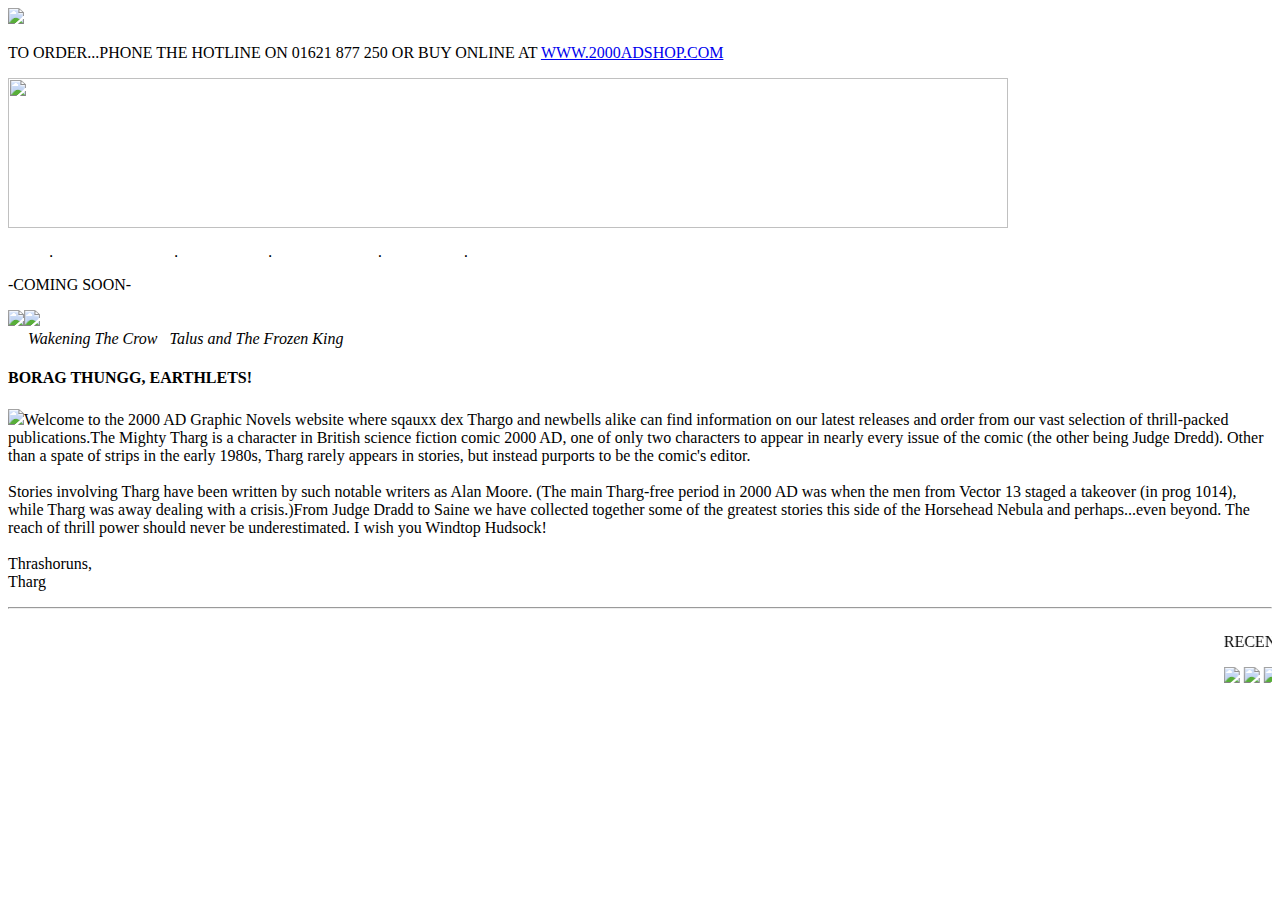
==== BookShop.html @ 75f9bbfc "Create BookShop.html" ====
<!DOCTYPE html>

<html lang="en" xmlns="http://www.w3.org/1999/xhtml">
<head>
    <meta charset="utf-8" />
    <title></title>
    <link href="assn4.css" rel="stylesheet" type="text/css" />
</head>
<body>
    <div id="header">
        <img src="2000AD-Logo.png" />
        <p>TO ORDER...PHONE THE HOTLINE ON 01621 877 250 OR BUY ONLINE AT <a href="http://www.2000adshop.com" target:"_blank">WWW.2000ADSHOP.COM</a></p>
        </div>
        
        <img src="banner.jpeg" style="width:1000px;height:150px"/>
        
    <div id="nav">
        <pre><a href="file:///C:/Users/manis/onedrive/documents/visual%20studio%202012/Projects/universalTravelsInc/universalTravelsInc/Assignment4.html" style="text-decoration:none;color:white;">HOME</a> . <a href="http://www.2000adonline.com/history" style="text-decoration:none;color:white;" target="_blank">ABOUT 2000 AD</a> . <a href="http://shop.2000adonline.com/" style="text-decoration:none;color:white;" target="_blank">BOOK LIST</a> . <a href="http://www.2000adonline.com/news" style="text-decoration:none;color:white;" target="_blank">COMING SOON</a> . <a href="http://forums.2000adonline.com/" style="text-decoration:none;color:white;" target="_blank">CREATORS</a> . <a href="http://shop.2000adonline.com/contact_us" style="text-decoration:none;color:white;" target="_blank">CONTACT DETAILS</a></pre>
    </div>
    <div id="section">
        <p>-COMING SOON-</p>
        <img src="b1.jpg" /><img src="b2.jpg" />
        <cite><br />&nbsp;&nbsp;&nbsp;&nbsp;&nbsp;Wakening The Crow</cite>
        
        <cite>&nbsp;&nbsp;Talus and The Frozen King</cite>

    </div>
        <div id="content"><h4>BORAG THUNGG, EARTHLETS!</h4>
            <p><img src="skull.png" />Welcome to the 2000 AD Graphic Novels website where sqauxx dex Thargo and newbells alike can find information on our latest releases and order from our vast selection of thrill-packed publications.The Mighty Tharg is a character in British science fiction comic 2000 AD, one of only two characters to appear in nearly every issue of the comic (the other being Judge Dredd). Other than a spate of strips in the early 1980s, Tharg rarely appears in stories, but instead purports to be the comic's editor.<br /><br /> Stories involving Tharg have been written by such notable writers as Alan Moore. (The main Tharg-free period in 2000 AD was when the men from Vector 13 staged a takeover (in prog 1014), while Tharg was away dealing with a crisis.)From Judge Dradd to Saine we have collected together some of the greatest stories this side of the Horsehead Nebula and perhaps...even beyond. The reach of thrill power should never be underestimated. I wish you Windtop Hudsock!<br />
            <br />Thrashoruns,<br />
            Tharg
                 
            </p>
           
        </div>
    
    
    <div id="footer">
        <hr />
        <marquee>
        <p>RECENT RELEASES</p>
        <img src="m1.jpg" />
        <img src="m2.jpg" />
        <img src="m3.jpg" />
        <img src="m4.jpg" />
        <img src="m5.jpg" />
        <img src="m6.jpg" />
        <img src="m7.jpg" />
        <img src="m8.jpg" />
        <img src="m9.jpg" />
        <img src="m10.jpg" />
        <img src="m11.jpg" />
            </marquee>
    </div>
</body>
</html>
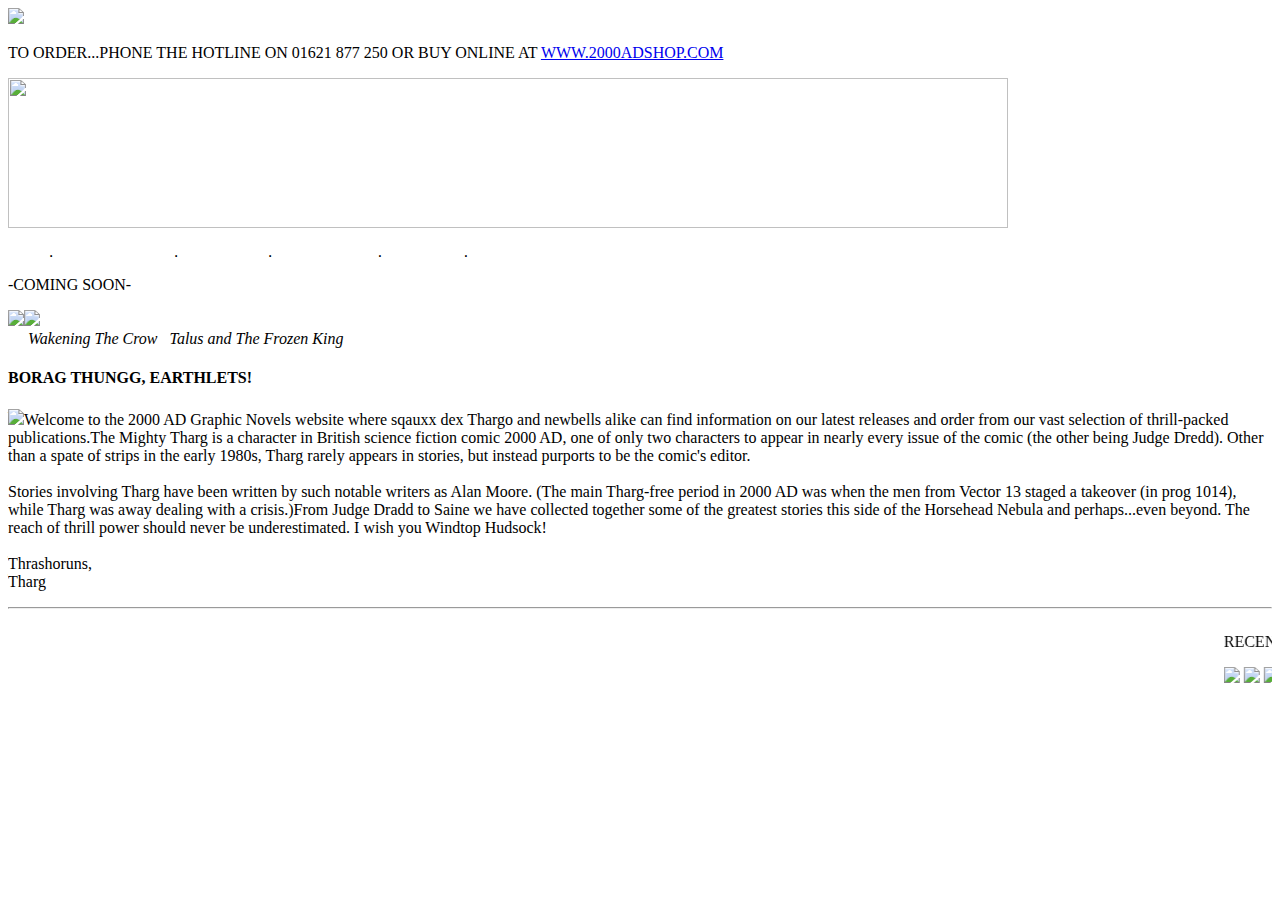
==== commit d90a2f27: "Update BookShop.html" ====
--- a/BookShop.html
+++ b/BookShop.html
@@ -4,7 +4,7 @@
 <head>
     <meta charset="utf-8" />
     <title></title>
-    <link href="assn4.css" rel="stylesheet" type="text/css" />
+    <link href="BookShop.css" rel="stylesheet" type="text/css" />
 </head>
 <body>
     <div id="header">
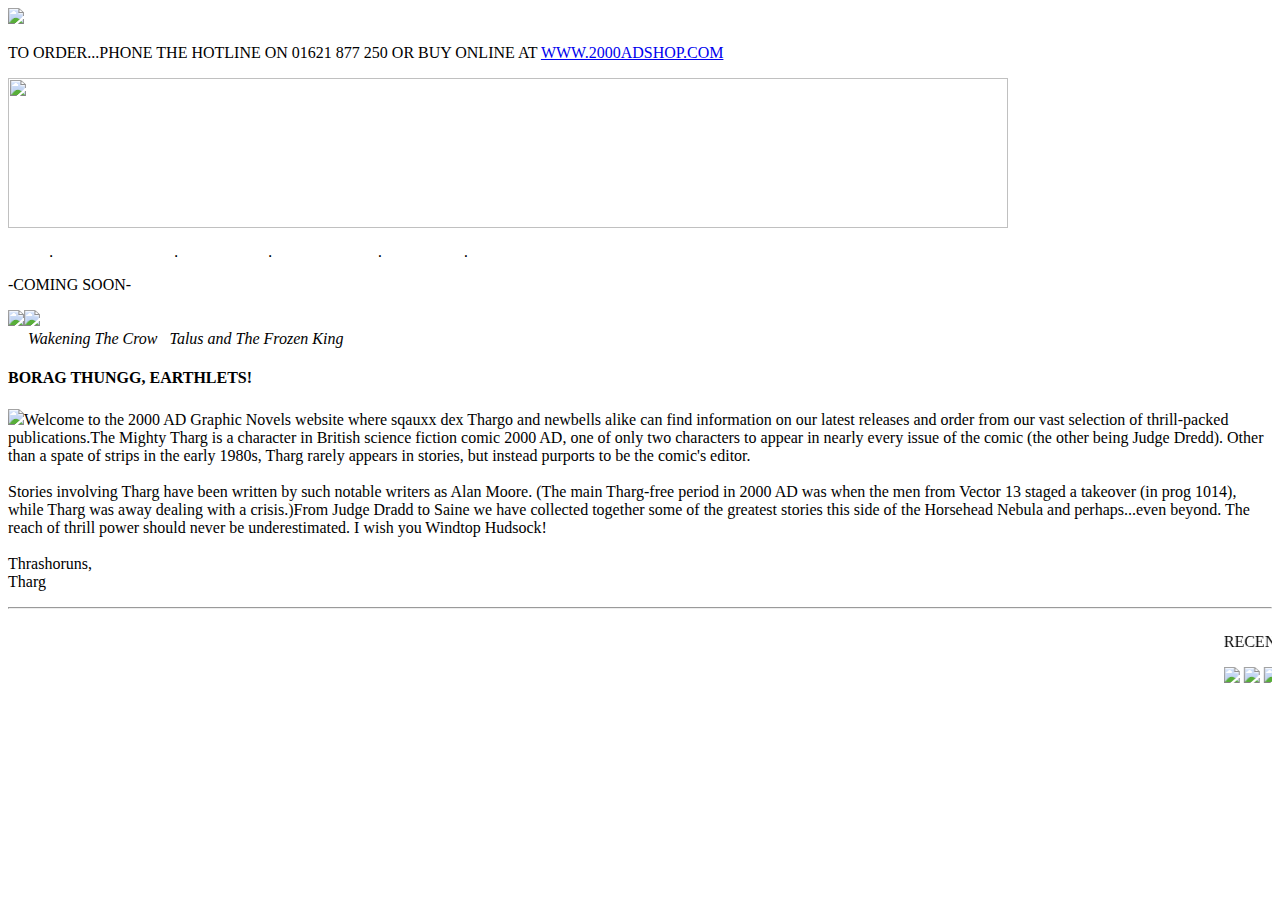
==== commit af44fd61: "Update BookShop.html" ====
--- a/BookShop.html
+++ b/BookShop.html
@@ -4,7 +4,7 @@
 <head>
     <meta charset="utf-8" />
     <title></title>
-    <link href="BookShop.css" rel="stylesheet" type="text/css" />
+    <link href="ManishaKollu.github.io/stylesheets/BookShop.css" rel="stylesheet" type="text/css" />
 </head>
 <body>
     <div id="header">
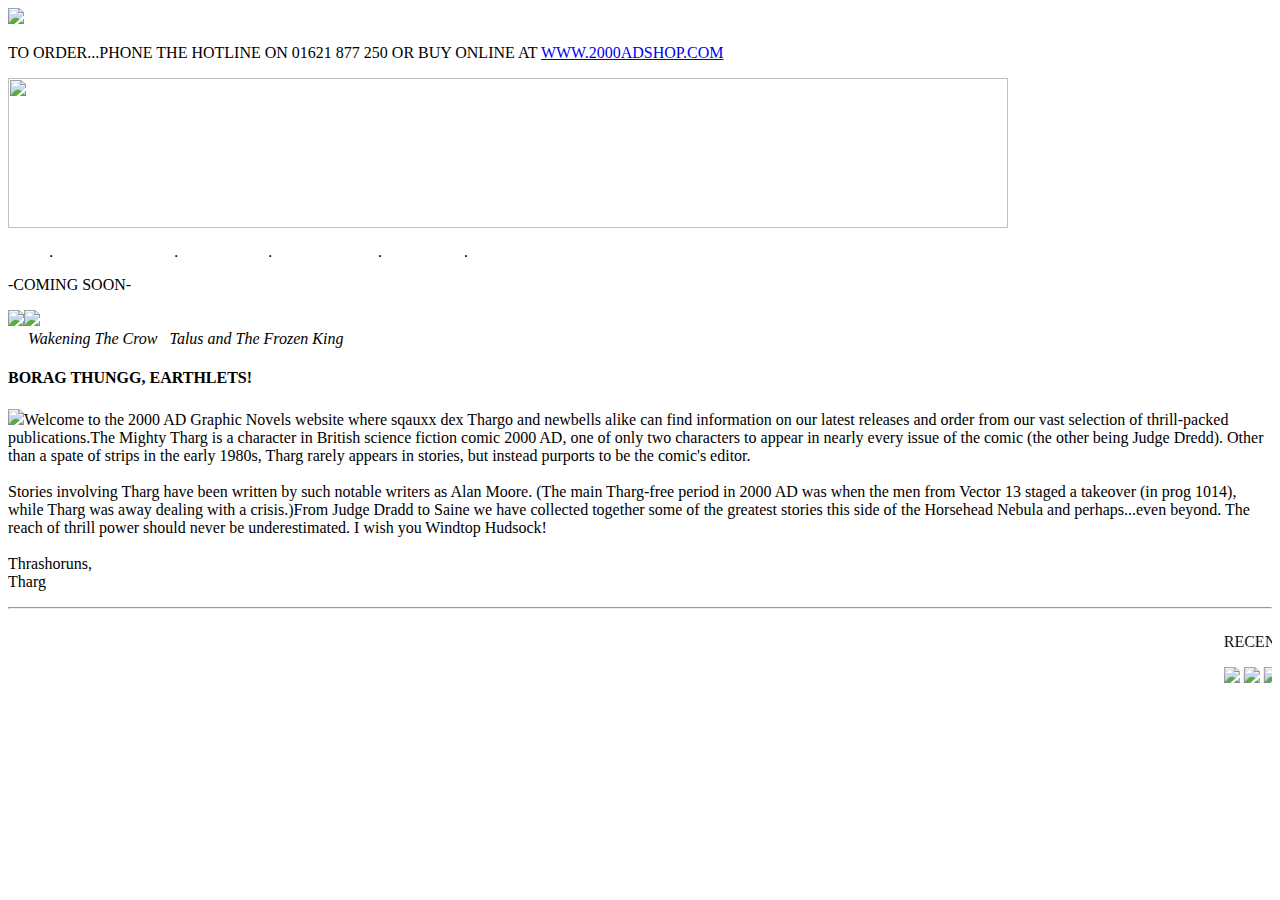
==== commit 64fb445d: "Update BookShop.html" ====
--- a/BookShop.html
+++ b/BookShop.html
@@ -8,25 +8,25 @@
 </head>
 <body>
     <div id="header">
-        <img src="2000AD-Logo.png" />
+        <img src="ManishaKollu.github.io/images/2000AD-Logo.png" />
         <p>TO ORDER...PHONE THE HOTLINE ON 01621 877 250 OR BUY ONLINE AT <a href="http://www.2000adshop.com" target:"_blank">WWW.2000ADSHOP.COM</a></p>
         </div>
         
-        <img src="banner.jpeg" style="width:1000px;height:150px"/>
+        <img src="ManishaKollu.github.io/images/banner.jpeg" style="width:1000px;height:150px"/>
         
     <div id="nav">
         <pre><a href="file:///C:/Users/manis/onedrive/documents/visual%20studio%202012/Projects/universalTravelsInc/universalTravelsInc/Assignment4.html" style="text-decoration:none;color:white;">HOME</a> . <a href="http://www.2000adonline.com/history" style="text-decoration:none;color:white;" target="_blank">ABOUT 2000 AD</a> . <a href="http://shop.2000adonline.com/" style="text-decoration:none;color:white;" target="_blank">BOOK LIST</a> . <a href="http://www.2000adonline.com/news" style="text-decoration:none;color:white;" target="_blank">COMING SOON</a> . <a href="http://forums.2000adonline.com/" style="text-decoration:none;color:white;" target="_blank">CREATORS</a> . <a href="http://shop.2000adonline.com/contact_us" style="text-decoration:none;color:white;" target="_blank">CONTACT DETAILS</a></pre>
     </div>
     <div id="section">
         <p>-COMING SOON-</p>
-        <img src="b1.jpg" /><img src="b2.jpg" />
+        <img src="ManishaKollu.github.io/images/b1.jpg" /><img src="ManishaKollu.github.io/images/b2.jpg" />
         <cite><br />&nbsp;&nbsp;&nbsp;&nbsp;&nbsp;Wakening The Crow</cite>
         
         <cite>&nbsp;&nbsp;Talus and The Frozen King</cite>
 
     </div>
         <div id="content"><h4>BORAG THUNGG, EARTHLETS!</h4>
-            <p><img src="skull.png" />Welcome to the 2000 AD Graphic Novels website where sqauxx dex Thargo and newbells alike can find information on our latest releases and order from our vast selection of thrill-packed publications.The Mighty Tharg is a character in British science fiction comic 2000 AD, one of only two characters to appear in nearly every issue of the comic (the other being Judge Dredd). Other than a spate of strips in the early 1980s, Tharg rarely appears in stories, but instead purports to be the comic's editor.<br /><br /> Stories involving Tharg have been written by such notable writers as Alan Moore. (The main Tharg-free period in 2000 AD was when the men from Vector 13 staged a takeover (in prog 1014), while Tharg was away dealing with a crisis.)From Judge Dradd to Saine we have collected together some of the greatest stories this side of the Horsehead Nebula and perhaps...even beyond. The reach of thrill power should never be underestimated. I wish you Windtop Hudsock!<br />
+            <p><img src="ManishaKollu.github.io/images/skull.png" />Welcome to the 2000 AD Graphic Novels website where sqauxx dex Thargo and newbells alike can find information on our latest releases and order from our vast selection of thrill-packed publications.The Mighty Tharg is a character in British science fiction comic 2000 AD, one of only two characters to appear in nearly every issue of the comic (the other being Judge Dredd). Other than a spate of strips in the early 1980s, Tharg rarely appears in stories, but instead purports to be the comic's editor.<br /><br /> Stories involving Tharg have been written by such notable writers as Alan Moore. (The main Tharg-free period in 2000 AD was when the men from Vector 13 staged a takeover (in prog 1014), while Tharg was away dealing with a crisis.)From Judge Dradd to Saine we have collected together some of the greatest stories this side of the Horsehead Nebula and perhaps...even beyond. The reach of thrill power should never be underestimated. I wish you Windtop Hudsock!<br />
             <br />Thrashoruns,<br />
             Tharg
                  
@@ -39,17 +39,17 @@
         <hr />
         <marquee>
         <p>RECENT RELEASES</p>
-        <img src="m1.jpg" />
-        <img src="m2.jpg" />
-        <img src="m3.jpg" />
-        <img src="m4.jpg" />
-        <img src="m5.jpg" />
-        <img src="m6.jpg" />
-        <img src="m7.jpg" />
-        <img src="m8.jpg" />
-        <img src="m9.jpg" />
-        <img src="m10.jpg" />
-        <img src="m11.jpg" />
+        <img src="ManishaKollu.github.io/images/m1.jpg" />
+        <img src="ManishaKollu.github.io/images/m2.jpg" />
+        <img src="ManishaKollu.github.io/images/m3.jpg" />
+        <img src="ManishaKollu.github.io/images/m4.jpg" />
+        <img src="ManishaKollu.github.io/images/m5.jpg" />
+        <img src="ManishaKollu.github.io/images/m6.jpg" />
+        <img src="ManishaKollu.github.io/images/m7.jpg" />
+        <img src="ManishaKollu.github.io/images/m8.jpg" />
+        <img src="ManishaKollu.github.io/images/m9.jpg" />
+        <img src="ManishaKollu.github.io/images/m10.jpg" />
+        <img src="ManishaKollu.github.io/images/m11.jpg" />
             </marquee>
     </div>
 </body>
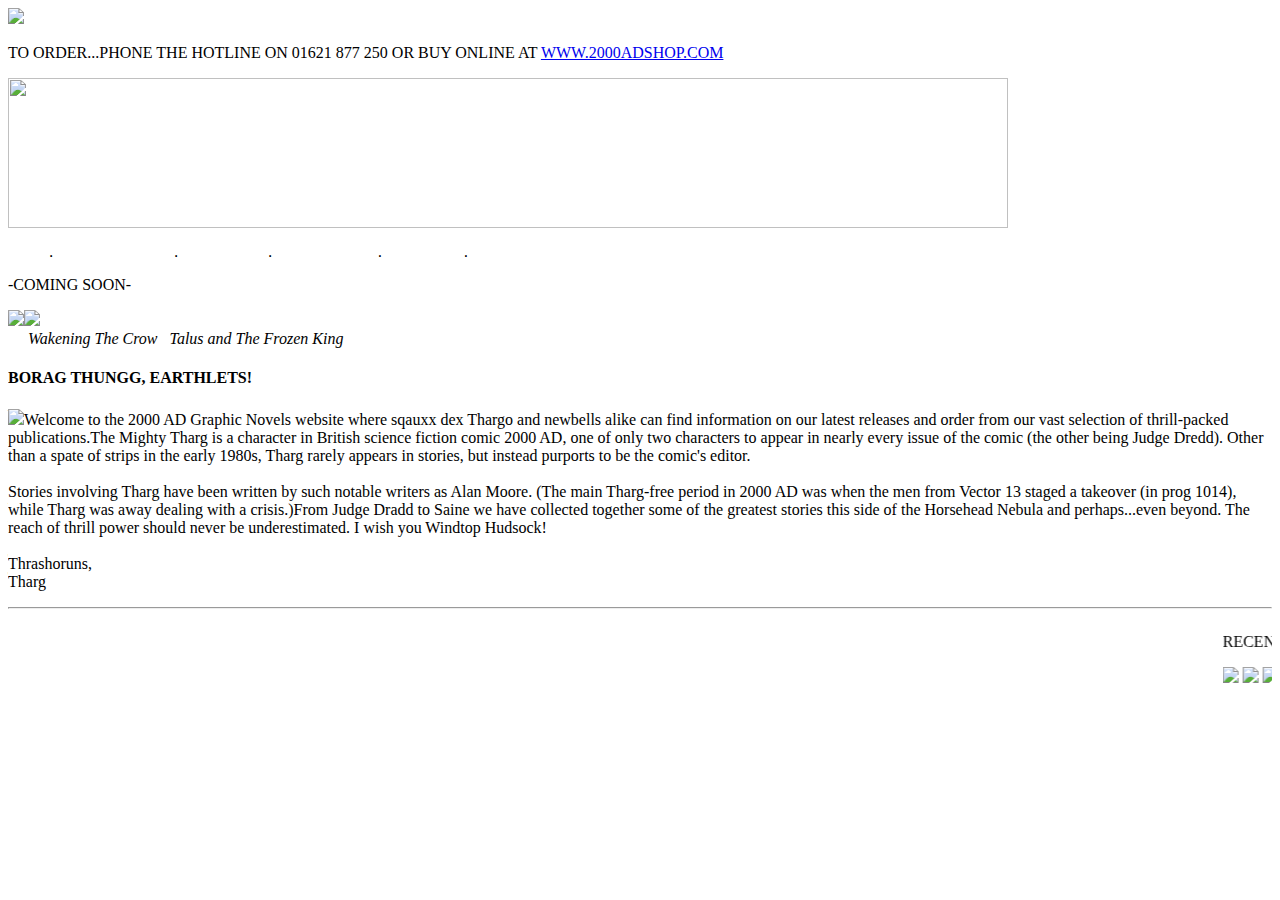
==== commit 4612361d: "Update BookShop.html" ====
--- a/BookShop.html
+++ b/BookShop.html
@@ -1,9 +1,9 @@
-<!DOCTYPE html>
-
-<html lang="en" xmlns="http://www.w3.org/1999/xhtml">
-<head>
-    <meta charset="utf-8" />
-    <title></title>
+<!doctype html>
+<html>
+  <head>
+    <meta charset="utf-8">
+    <meta http-equiv="X-UA-Compatible" content="chrome=1">
+    <title>Book Shop</title>
     <link href="ManishaKollu.github.io/stylesheets/BookShop.css" rel="stylesheet" type="text/css" />
 </head>
 <body>
